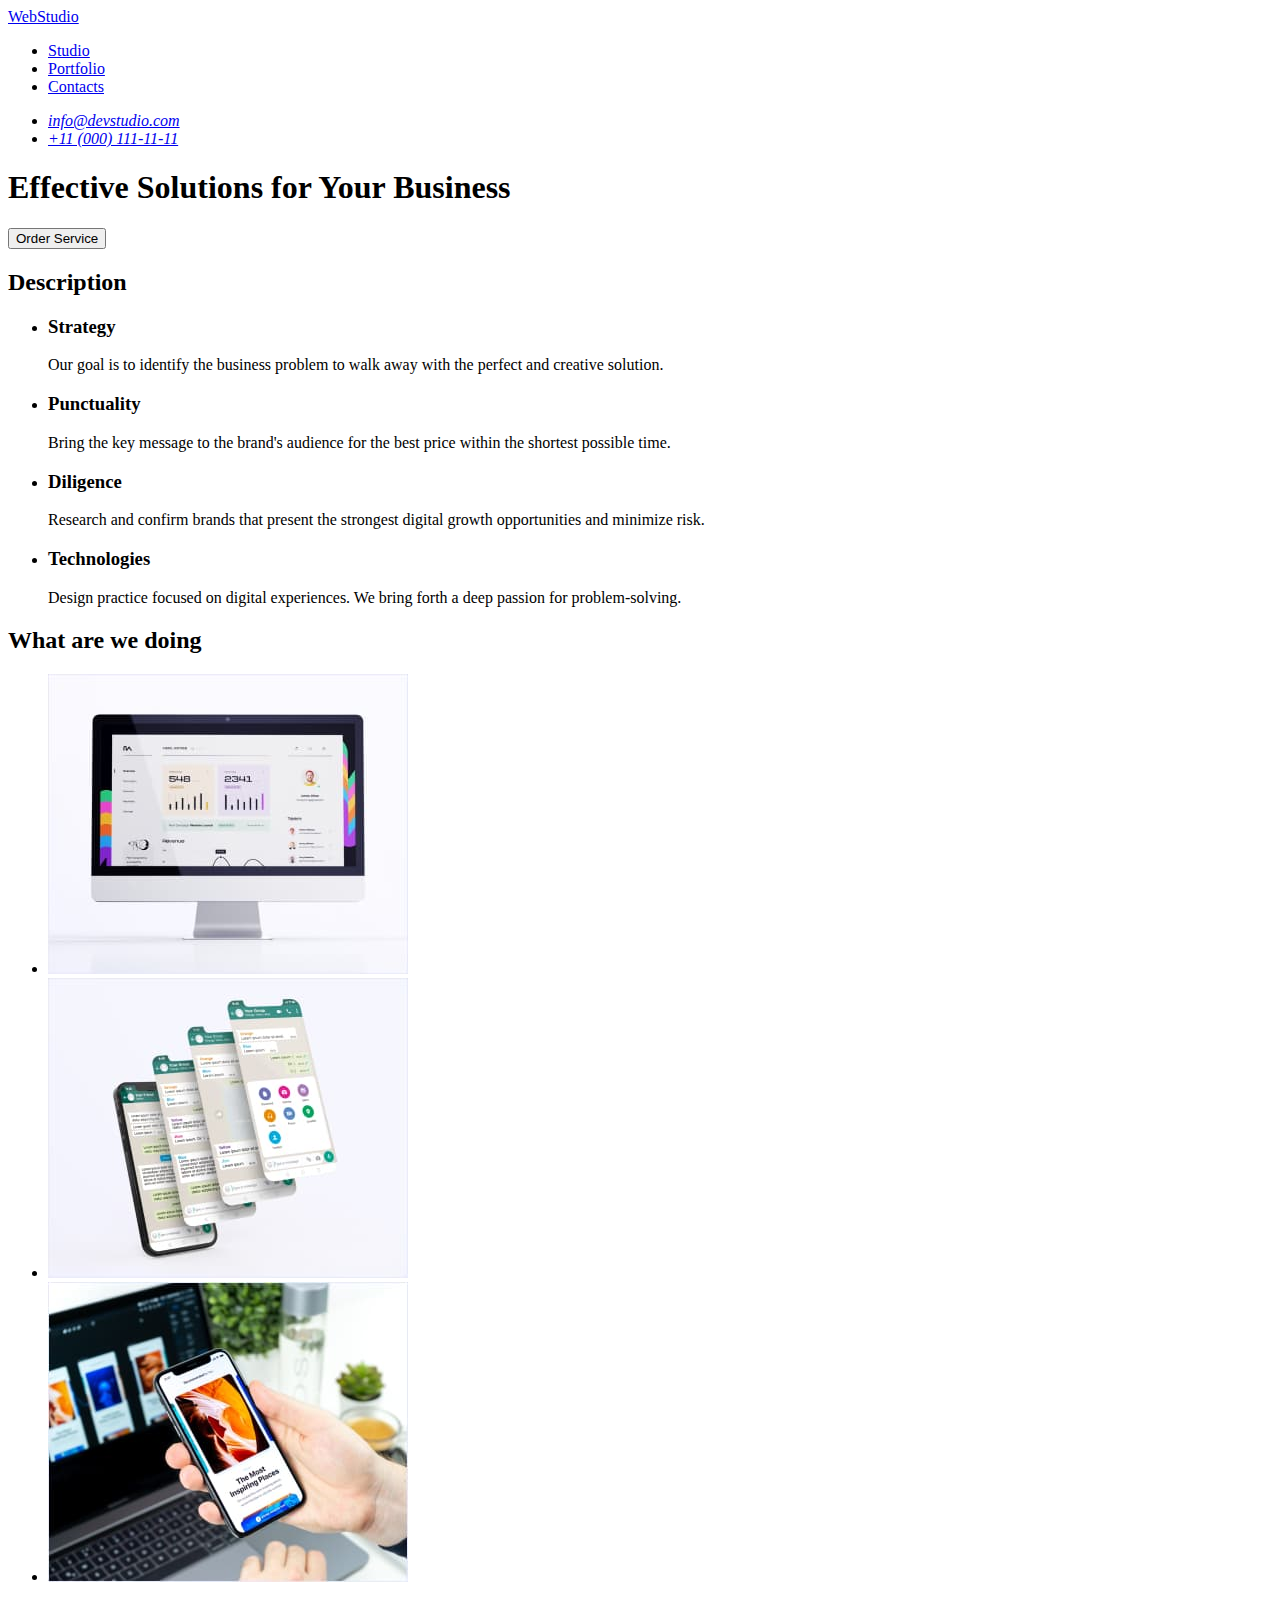
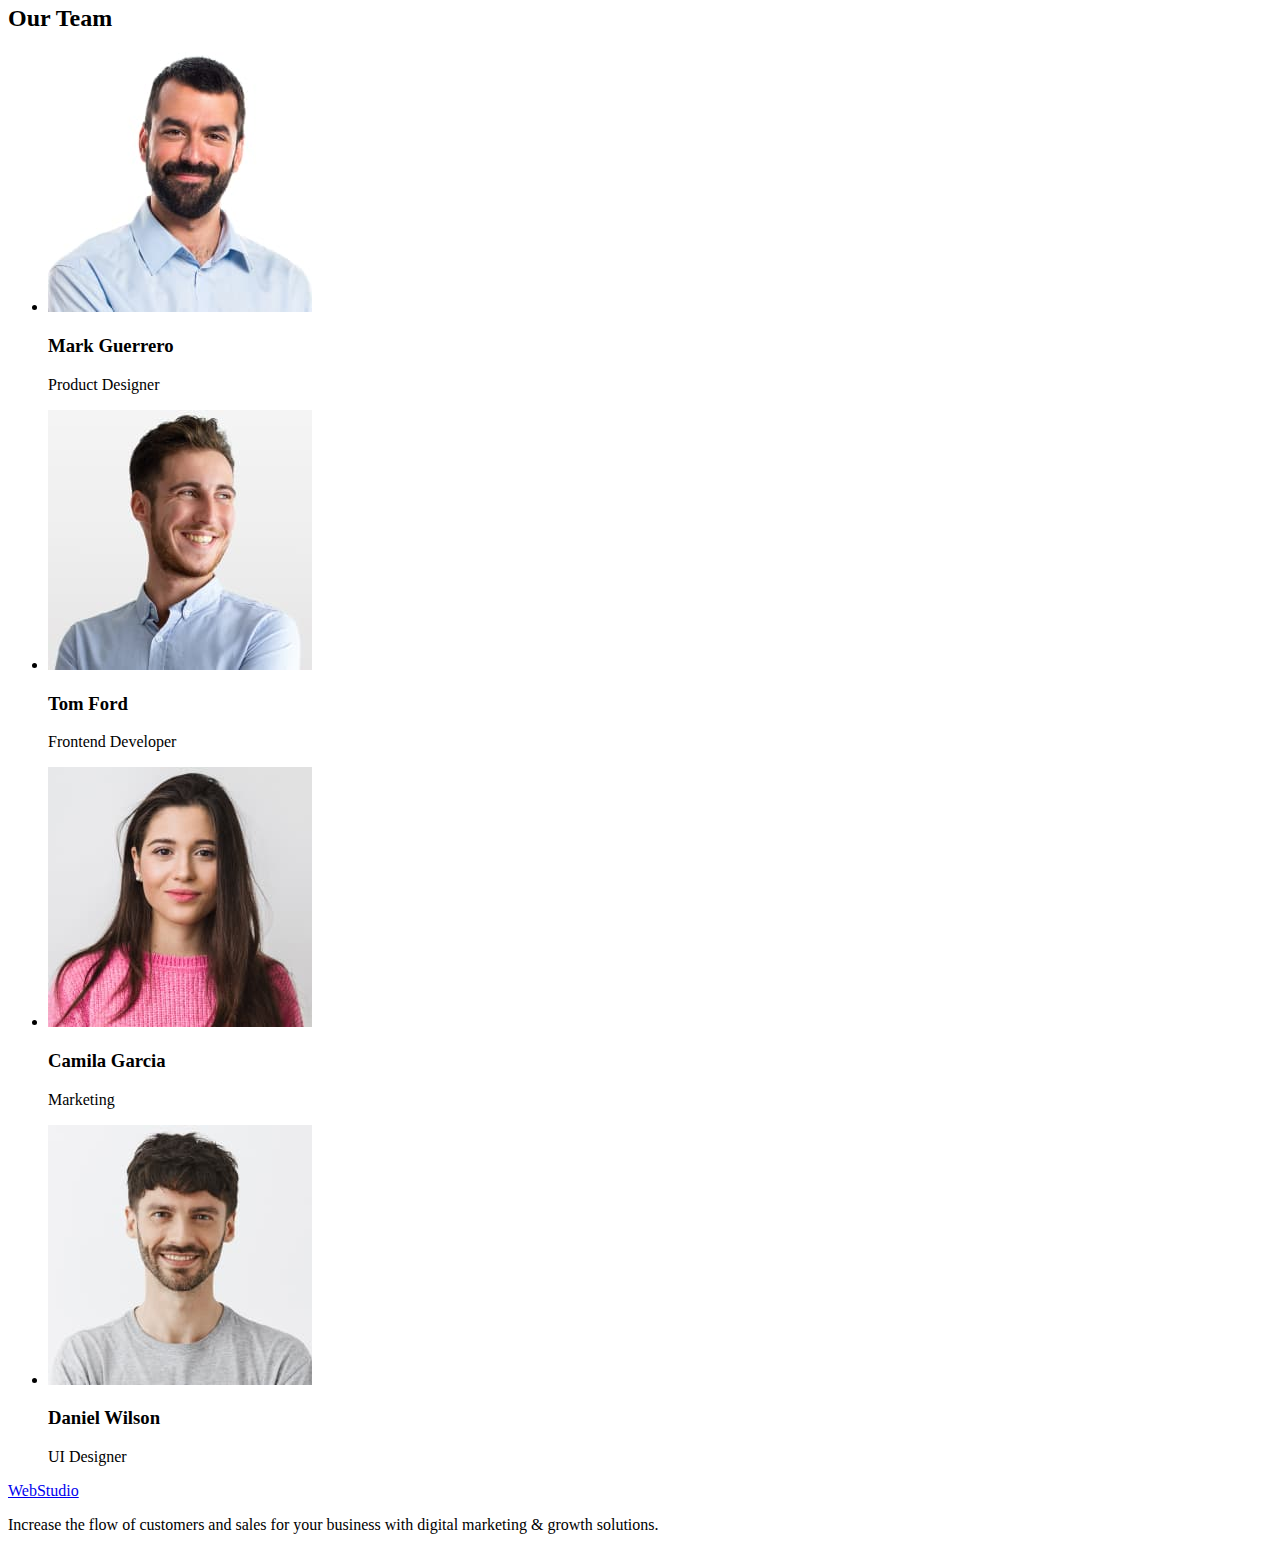
==== index.html @ dd0355c2 "Initial commit" ====
<!DOCTYPE html>
<html lang="en">

<head>
   <meta charset="UTF-8">
   <meta name="viewport" content="width=device-width, initial-scale=1.0">
   <title>goit-markup-hw-01</title>
</head>

<body>

   <header>
      <nav>
         <a href="./index.html">WebStudio</a>
         <ul>
            <li><a href="#">Studio</a></li>
            <li><a href="#">Portfolio</a></li>
            <li><a href="#">Contacts</a></li>
         </ul>
      </nav>
      <address>
         <ul>
            <li>
               <a href="mailto:info@devstudio.com">info@devstudio.com</a>
            </li>
            <li>
               <a href="tel:+110001111111">+11 (000) 111-11-11</a>
            </li>
         </ul>
      </address>
   </header>

   <main>

      <section>
         <h1>Effective Solutions for Your Business</h1>
         <button type="button">Order Service</button>
      </section>

      <section>
         <h2>Description</h2>
         <ul>
            <li>
               <h3>Strategy</h3>
               <p>Our goal is to identify the business problem to walk away with the perfect and creative solution.</p>
            </li>
            <li>
               <h3>Punctuality</h3>
               <p>Bring the key message to the brand's audience for the best price within the shortest possible time.</p>
            </li>
            <li>
               <h3>Diligence</h3>
               <p>Research and confirm brands that present the strongest digital growth opportunities and minimize risk.</p>
            </li>
            <li>
               <h3>Technologies</h3>
               <p>Design practice focused on digital experiences. We bring forth a deep passion for problem-solving.</p>
            </li>
         </ul>
      </section>

      <section>
         <h2>What are we doing</h2>
         <ul>
            <li>
               <img src="./images/doing/img-1.jpg" alt="computer monitor" width="360" height="300">
            </li>
            <li>
               <img src="./images/doing/img-2.jpg" alt="multi screen phone" width="360" height="300">
            </li>
            <li>
               <img src="./images/doing/img-3.jpg" alt="laptop on the background and the hand that holds the phone" width="360" height="300">
            </li>
         </ul>
      </section>

      <section>
         <h2>Our Team</h2>
         <ul>
            <li>
               <img src="./images/team/img.jpg" alt="the man smiles" width="264" height="260">
               <h3>Mark Guerrero</h3>
               <p>Product Designer</p>
            </li>
            <li>
               <img src="./images/team/img-1.jpg" alt="young man smiles and looks away" width="264" height="260">
               <h3>Tom Ford</h3>
               <p>Frontend Developer</p>
            </li>
            <li>
               <img src="./images/team/img-2.jpg" alt="young girl with long dark hair" width="264" height="260">
               <h3>Camila Garcia</h3>
               <p>Marketing</p>
            </li>
            <li>
               <img src="./images/team/img-3.jpg" alt="young man smiling" width="264" height="260">
               <h3>Daniel Wilson</h3>
               <p>UI Designer</p>
            </li>
         </ul>
      </section>

   </main>
   <footer>
      <a href="./index.html">WebStudio</a>
      <p>Increase the flow of customers and sales for your business with digital marketing & growth solutions.</p>
   </footer>
</body>

</html>
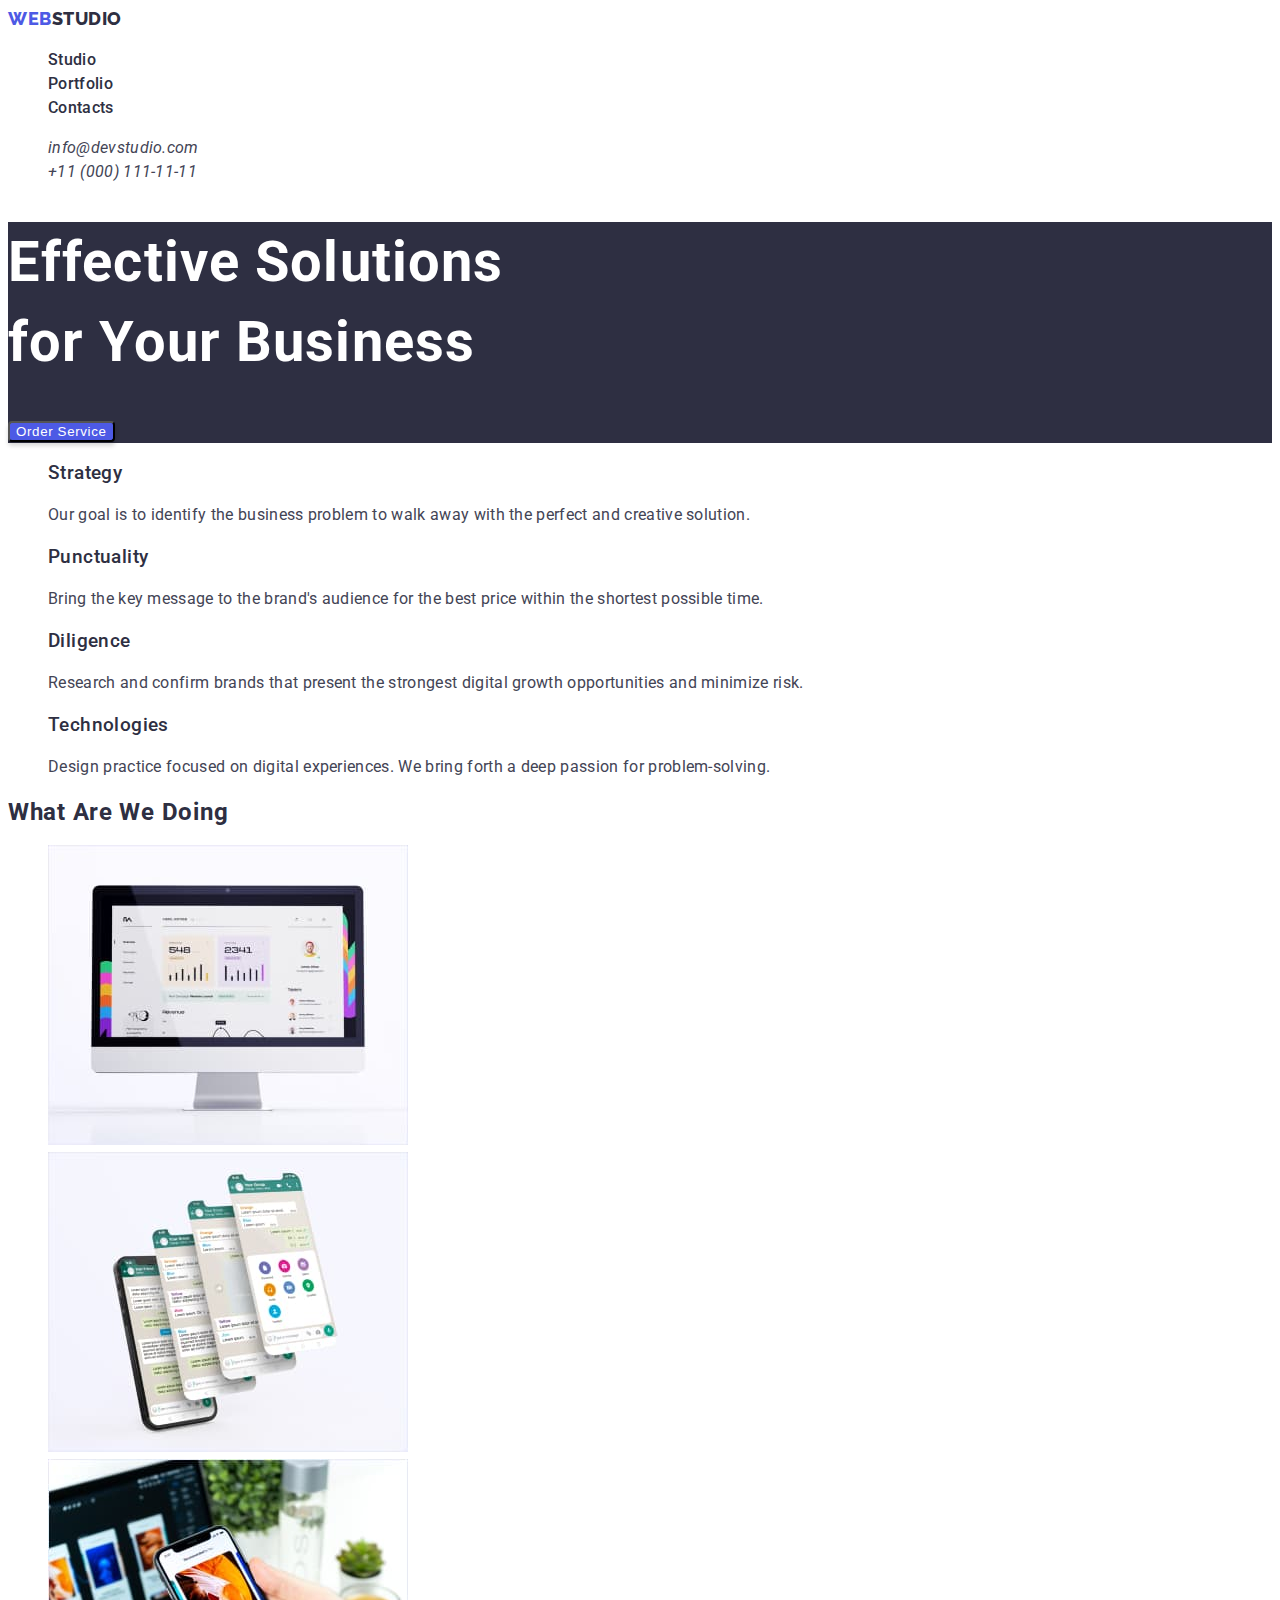
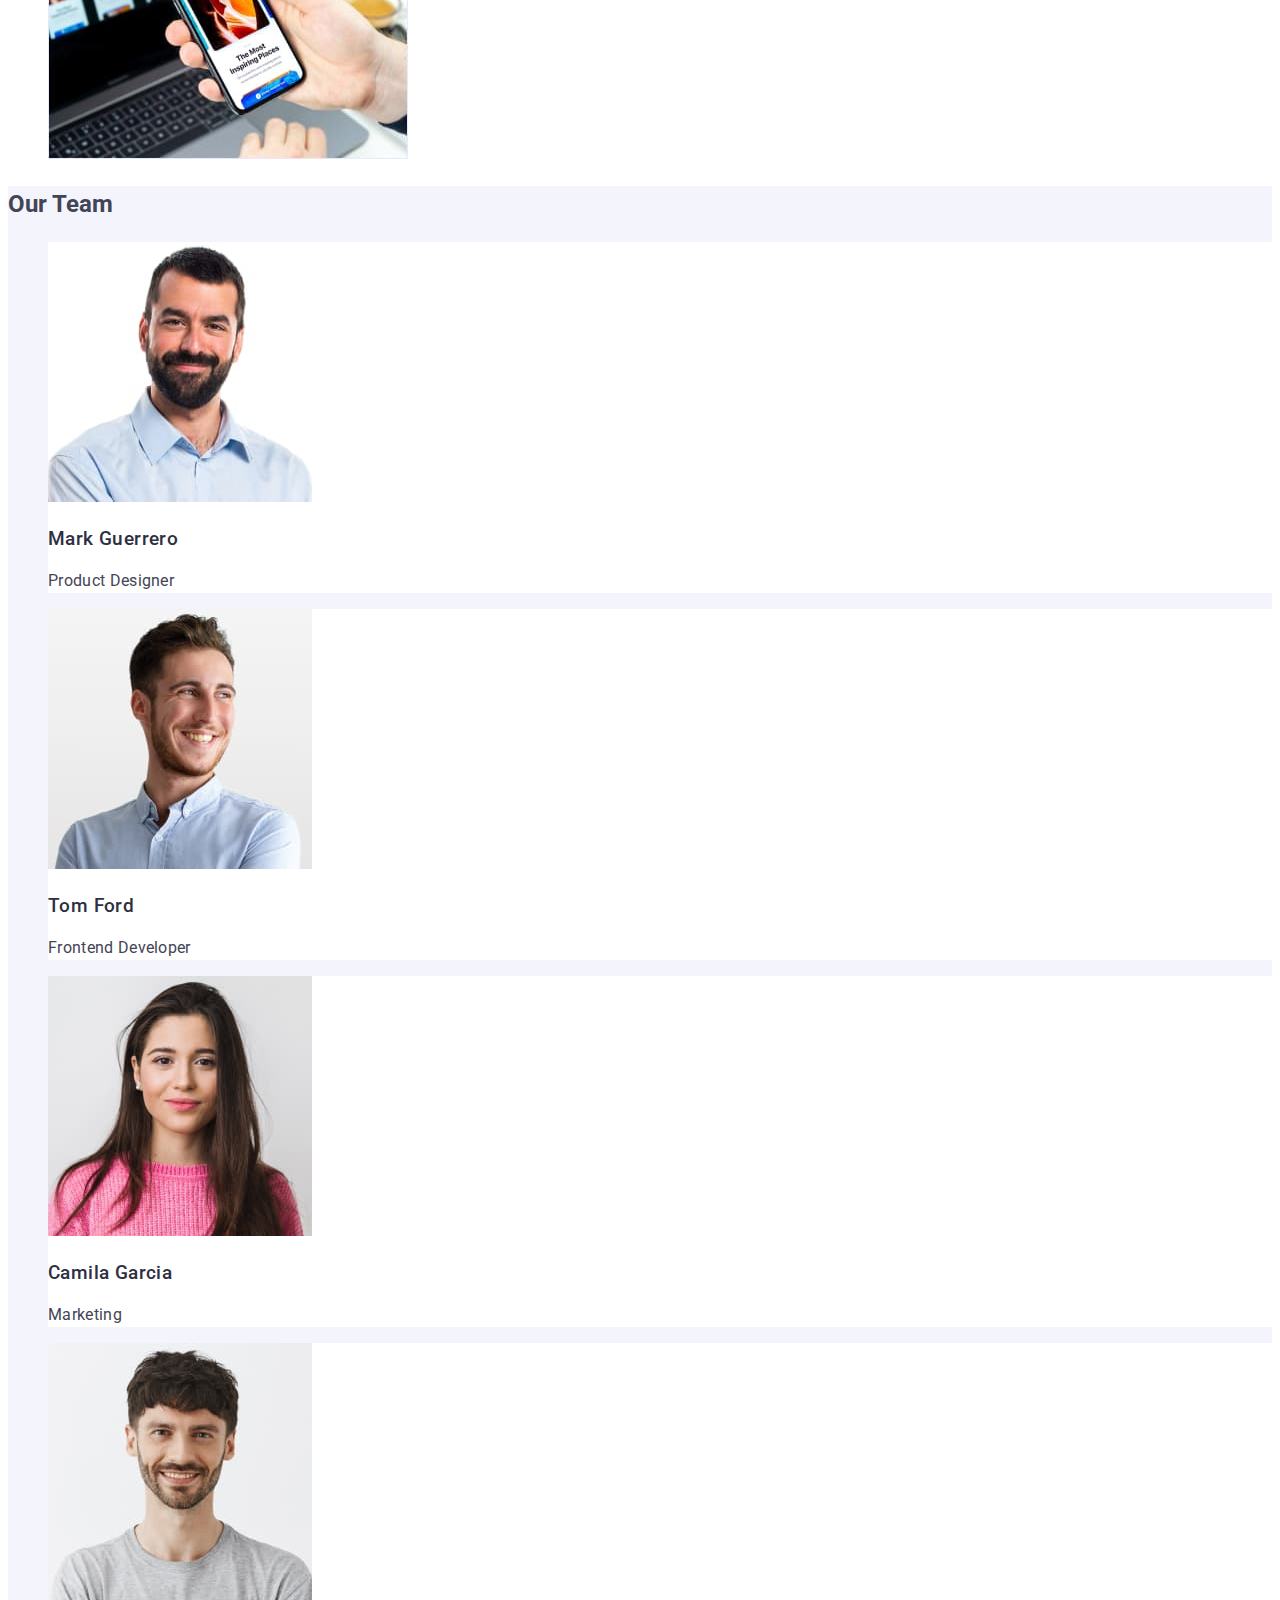
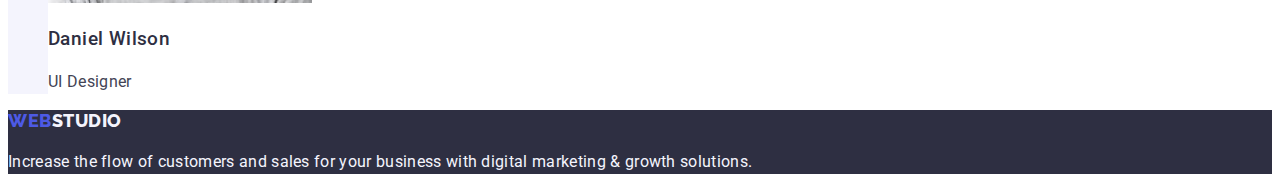
==== commit edc7bf6e: "goit-markup-hw-02" ====
--- a/index.html
+++ b/index.html
@@ -5,105 +5,139 @@
    <meta charset="UTF-8">
    <meta name="viewport" content="width=device-width, initial-scale=1.0">
    <title>goit-markup-hw-01</title>
+   <link rel="preconnect" href="https://fonts.googleapis.com">
+   <link rel="preconnect" href="https://fonts.gstatic.com" crossorigin>
+   <link href="https://fonts.googleapis.com/css2?family=Raleway:wght@800&family=Roboto:wght@400;500;700;900&display=swap" rel="stylesheet">
+   <link rel="stylesheet" href="./css/styles.css">
 </head>
 
 <body>
 
-   <header>
+   <!-- =============header================= -->
+   <header class="header-section">
       <nav>
-         <a href="./index.html">WebStudio</a>
-         <ul>
-            <li><a href="#">Studio</a></li>
-            <li><a href="#">Portfolio</a></li>
-            <li><a href="#">Contacts</a></li>
+         <a class="header-logo-linck linck logo" href="./index.html">Web<span class="header-logo-wrap">Studio</span></a>
+
+         <ul class="header-list list">
+            <li class="header-list-item">
+               <a class="header-list-linck linck" href="./index.html">Studio</a>
+            </li>
+
+            <li class="header-list-item">
+               <a class="header-list-linck linck" href="./portfolio.html">Portfolio</a>
+            </li>
+
+            <li class="header-list-item">
+               <a class="header-list-linck linck" href="#">Contacts</a>
+            </li>
          </ul>
       </nav>
-      <address>
-         <ul>
-            <li>
-               <a href="mailto:info@devstudio.com">info@devstudio.com</a>
+
+      <address class="address-block">
+         <ul class="address-list list">
+            <li class="address-list-item">
+               <a class="address-list-linck linck" href="mailto:info@devstudio.com">info@devstudio.com</a>
             </li>
-            <li>
-               <a href="tel:+110001111111">+11 (000) 111-11-11</a>
+
+            <li class="address-list-item">
+               <a class="address-list-linck linck" href="tel:+110001111111">+11 (000) 111-11-11</a>
             </li>
          </ul>
       </address>
    </header>
-
-   <main>
-
-      <section>
-         <h1>Effective Solutions for Your Business</h1>
-         <button type="button">Order Service</button>
+   <!-- =============main================= -->
+   <main class="main-section">
+      <!-- ===========business section==================-->
+      <section class="business-section">
+         <h1 class="business-titel">Effective Solutions <br> for Your Business</h1>
+         <button class="business-button button" type="button">Order Service</button>
       </section>
 
-      <section>
-         <h2>Description</h2>
-         <ul>
-            <li>
-               <h3>Strategy</h3>
-               <p>Our goal is to identify the business problem to walk away with the perfect and creative solution.</p>
+      <!-- =============description section================-->
+      <section class="description-section">
+         <h2 hidden>Description</h2>
+
+         <ul class="description-list list">
+            <li class="description-list-item">
+               <h3 class="description-list-titel heading">Strategy</h3>
+               <p class="description-list-text text">Our goal is to identify the business problem to walk away with the perfect and creative solution.</p>
             </li>
-            <li>
-               <h3>Punctuality</h3>
-               <p>Bring the key message to the brand's audience for the best price within the shortest possible time.</p>
+
+            <li class="description-list-item list">
+               <h3 class="description-list-titel heading">Punctuality</h3>
+               <p class="description-list-text text">Bring the key message to the brand's audience for the best price within the shortest possible time.</p>
             </li>
-            <li>
-               <h3>Diligence</h3>
-               <p>Research and confirm brands that present the strongest digital growth opportunities and minimize risk.</p>
+
+            <li class="description-list-item list">
+               <h3 class="description-list-titel heading">Diligence</h3>
+               <p class="description-list-text text">Research and confirm brands that present the strongest digital growth opportunities and minimize risk.</p>
             </li>
-            <li>
-               <h3>Technologies</h3>
-               <p>Design practice focused on digital experiences. We bring forth a deep passion for problem-solving.</p>
+
+            <li class="description-list-item list">
+               <h3 class="description-list-titel heading">Technologies</h3>
+               <p class="description-list-text text">Design practice focused on digital experiences. We bring forth a deep passion for problem-solving.</p>
+            </li>
+         </ul>
+
+      </section>
+
+      <!-- =================we doing========================-->
+      <section class="we-doing-section">
+         <h2 class="we-doing-titel sub-titel">What are we doing</h2>
+
+         <ul class="we-doing-list list">
+            <li class="we-doing-list-item">
+               <img class="we-doing-list-img" src="./images/doing/img-1.jpg" alt="computer monitor" width="360" height="300">
+            </li>
+
+            <li class="we-doing-list-item">
+               <img class="we-doing-list-img" src="./images/doing/img-2.jpg" alt="multi screen phone" width="360" height="300">
+            </li>
+
+            <li class="we-doing-list-item">
+               <img class="we-doing-list-img" src="./images/doing/img-3.jpg" alt="laptop on the background and the hand that holds the phone" width="360" height="300">
             </li>
          </ul>
       </section>
 
-      <section>
-         <h2>What are we doing</h2>
-         <ul>
-            <li>
-               <img src="./images/doing/img-1.jpg" alt="computer monitor" width="360" height="300">
+      <!-- =================team section========================-->
+
+      <section class="team-section">
+         <h2 class="team-titel">Our Team</h2>
+
+         <ul class="team-list list">
+            <li class="team-list-item">
+               <img class="team-list-img" src="./images/team/img.jpg" alt="the man smiles" width="264" height="260">
+               <h3 class="team-list-titel heading">Mark Guerrero</h3>
+               <p class="team-list-text text">Product Designer</p>
             </li>
-            <li>
-               <img src="./images/doing/img-2.jpg" alt="multi screen phone" width="360" height="300">
+
+            <li class="team-list-item">
+               <img class="team-list-img" src="./images/team/img-1.jpg" alt="young man smiles and looks away" width="264" height="260">
+               <h3 class="team-list-titel heading">Tom Ford</h3>
+               <p class="team-list-text text">Frontend Developer</p>
             </li>
-            <li>
-               <img src="./images/doing/img-3.jpg" alt="laptop on the background and the hand that holds the phone" width="360" height="300">
+
+            <li class="team-list-item">
+               <img class="team-list-img" src="./images/team/img-2.jpg" alt="young girl with long dark hair" width="264" height="260">
+               <h3 class="team-list-titel heading">Camila Garcia</h3>
+               <p class="team-list-text text">Marketing</p>
+            </li>
+
+            <li class="team-list-item">
+               <img class="team-list-img" src="./images/team/img-3.jpg" alt="young man smiling" width="264" height="260">
+               <h3 class="team-list-titel heading">Daniel Wilson</h3>
+               <p class="team-list-text text">UI Designer</p>
             </li>
          </ul>
-      </section>
 
-      <section>
-         <h2>Our Team</h2>
-         <ul>
-            <li>
-               <img src="./images/team/img.jpg" alt="the man smiles" width="264" height="260">
-               <h3>Mark Guerrero</h3>
-               <p>Product Designer</p>
-            </li>
-            <li>
-               <img src="./images/team/img-1.jpg" alt="young man smiles and looks away" width="264" height="260">
-               <h3>Tom Ford</h3>
-               <p>Frontend Developer</p>
-            </li>
-            <li>
-               <img src="./images/team/img-2.jpg" alt="young girl with long dark hair" width="264" height="260">
-               <h3>Camila Garcia</h3>
-               <p>Marketing</p>
-            </li>
-            <li>
-               <img src="./images/team/img-3.jpg" alt="young man smiling" width="264" height="260">
-               <h3>Daniel Wilson</h3>
-               <p>UI Designer</p>
-            </li>
-         </ul>
       </section>
 
    </main>
-   <footer>
-      <a href="./index.html">WebStudio</a>
-      <p>Increase the flow of customers and sales for your business with digital marketing & growth solutions.</p>
+   <!-- =============footer================= -->
+   <footer class="footer-section">
+      <a class="footer-logo linck logo" href="./index.html">Web<span class="footer-logo-wrap">Studio</span></a>
+      <p class="footer-text text">Increase the flow of customers and sales for your business with digital marketing & growth solutions.</p>
    </footer>
 </body>
 
--- a/css/styles.css
+++ b/css/styles.css
@@ -0,0 +1,230 @@
+/*================ common styles=================== */
+
+:root {
+   --roboto-font: 'Roboto', sans-serif;
+   --raleway-font: 'Raleway', sans-serif;
+   --font-size-subtitel: 36px;
+   --font-size-logo: 18px;
+   --font-size-min-titel: 20px;
+   --navyblue: #2E2F42;
+   --iris: #4D5AE5;
+   --white: #FFF;
+   --slate: #434455;
+   --cloud: #F4F4FD;
+   --line-height-standart: 1.5;
+   --cornflower: #E7E9FC;
+   --ocean: #404BBF;
+}
+
+.sub-titel {
+   letter-spacing: 0.32px;
+   font-weight: 700;
+   line-height: 1.11;
+   letter-spacing: 0.72px;
+   text-transform: capitalize;
+   color: var(--navyblue);
+}
+
+.list {
+   list-style: none;
+}
+
+.linck {
+   color: inherit;
+   text-decoration: none;
+}
+
+.button {
+   cursor: pointer;
+}
+
+.text {
+   letter-spacing: 0.32px;
+}
+
+.heading {
+   font-style: var(--font-size-min-titel);
+   font-weight: 500;
+   line-height: 1.2;
+   letter-spacing: 0.4px;
+   color: var(--navyblue);
+}
+
+
+
+.logo {
+   font-family: var(--raleway-font);
+   color: var(--iris);
+   font-size: var(--font-size-logo);
+   font-weight: 800;
+   line-height: 1.16;
+   letter-spacing: 0.54px;
+   text-transform: uppercase;
+}
+
+body {
+   font-family: var(--roboto-font);
+   font-weight: 400;
+   font-size: 16px;
+   color: var(--slate);
+   background-color: var(--white);
+   line-height: var(--line-height-standart);
+}
+
+/*================ header section=================== */
+
+.header-section {}
+
+.header-logo-linck {}
+
+.header-logo-wrap {
+   color: var(--navyblue);
+}
+
+.header-list {}
+
+.header-list-item {}
+
+.header-list-linck {
+   font-weight: 500;
+   letter-spacing: 0.32px;
+   color: var(--navyblue);
+}
+
+.address-block {}
+
+.address-list {}
+
+.address-list-item {}
+
+.address-list-linck {
+   letter-spacing: 0.32px;
+}
+
+/*================ business section and main =================== */
+
+.main-section {}
+
+.business-section {
+   background-color: var(--navyblue);
+}
+
+.business-titel {
+   font-size: 56px;
+   font-weight: 700;
+   line-height: 1.43;
+   letter-spacing: 1.12px;
+   color: var(--white);
+}
+
+.business-button {
+   font-weight: 500;
+   letter-spacing: 0.64px;
+   color: var(--white);
+   border-radius: 4px;
+   background-color: var(--iris);
+   box-shadow: 0px 4px 4px 0px rgba(0, 0, 0, 0.15);
+}
+
+/*================description section=================== */
+
+.description-section {}
+
+.description-list {}
+
+.description-list-item {}
+
+.description-list-titel {}
+
+.description-list-text {}
+
+/*================we doing section=================== */
+
+.we-doing-section {}
+
+.we-doing-sub-titel {}
+
+.we-doing-list {}
+
+.we-doing-list-item {}
+
+.we-doing-list-img {}
+
+/*================team section=================== */
+
+.team-section {
+   background-color: var(--cloud);
+}
+
+.team-titel {}
+
+.team-list {}
+
+.team-list-item {
+   background: var(--white);
+}
+
+.team-list-img {}
+
+.team-list-titel {}
+
+.team-list-text {}
+
+/*================footer section=================== */
+
+.footer-section {
+   background-color: var(--navyblue);
+}
+
+.footer-logo {}
+
+.footer-logo-wrap {
+   color: var(--cloud);
+}
+
+.footer-text {
+   color: var(--cloud);
+}
+
+
+/* ------------section portfolio--------------- */
+
+.main-section-portfolio {}
+
+/* ------------gallery filter--------------- */
+.portfolio-filter-list {}
+
+.filter-list-item {}
+
+.filter-list-button {
+   font-weight: 500;
+   border-radius: 4px;
+   border: 1px solid var(--cornflower);
+   background-color: var(--cloud);
+   color: var(--iris);
+   letter-spacing: 0.64px;
+}
+
+
+.filter-list-button:hover,
+.filter-list-button:focus {
+   background-color: var(--ocean);
+   color: var(--white);
+   box-shadow: 0px 2px 2px 0px rgba(0, 0, 0, 0.12), 0px 2px 1px 0px rgba(0, 0, 0, 0.08), 0px 3px 1px 0px rgba(0, 0, 0, 0.10);
+}
+
+/* ------------gallery-section--------------- */
+
+.gallery-section {}
+
+.gallery-list {}
+
+.gallery-list-item {}
+
+.gallery-list-linck {}
+
+.gallery-list-img {}
+
+.gallery-list-titel {}
+
+.gallery-list-text {}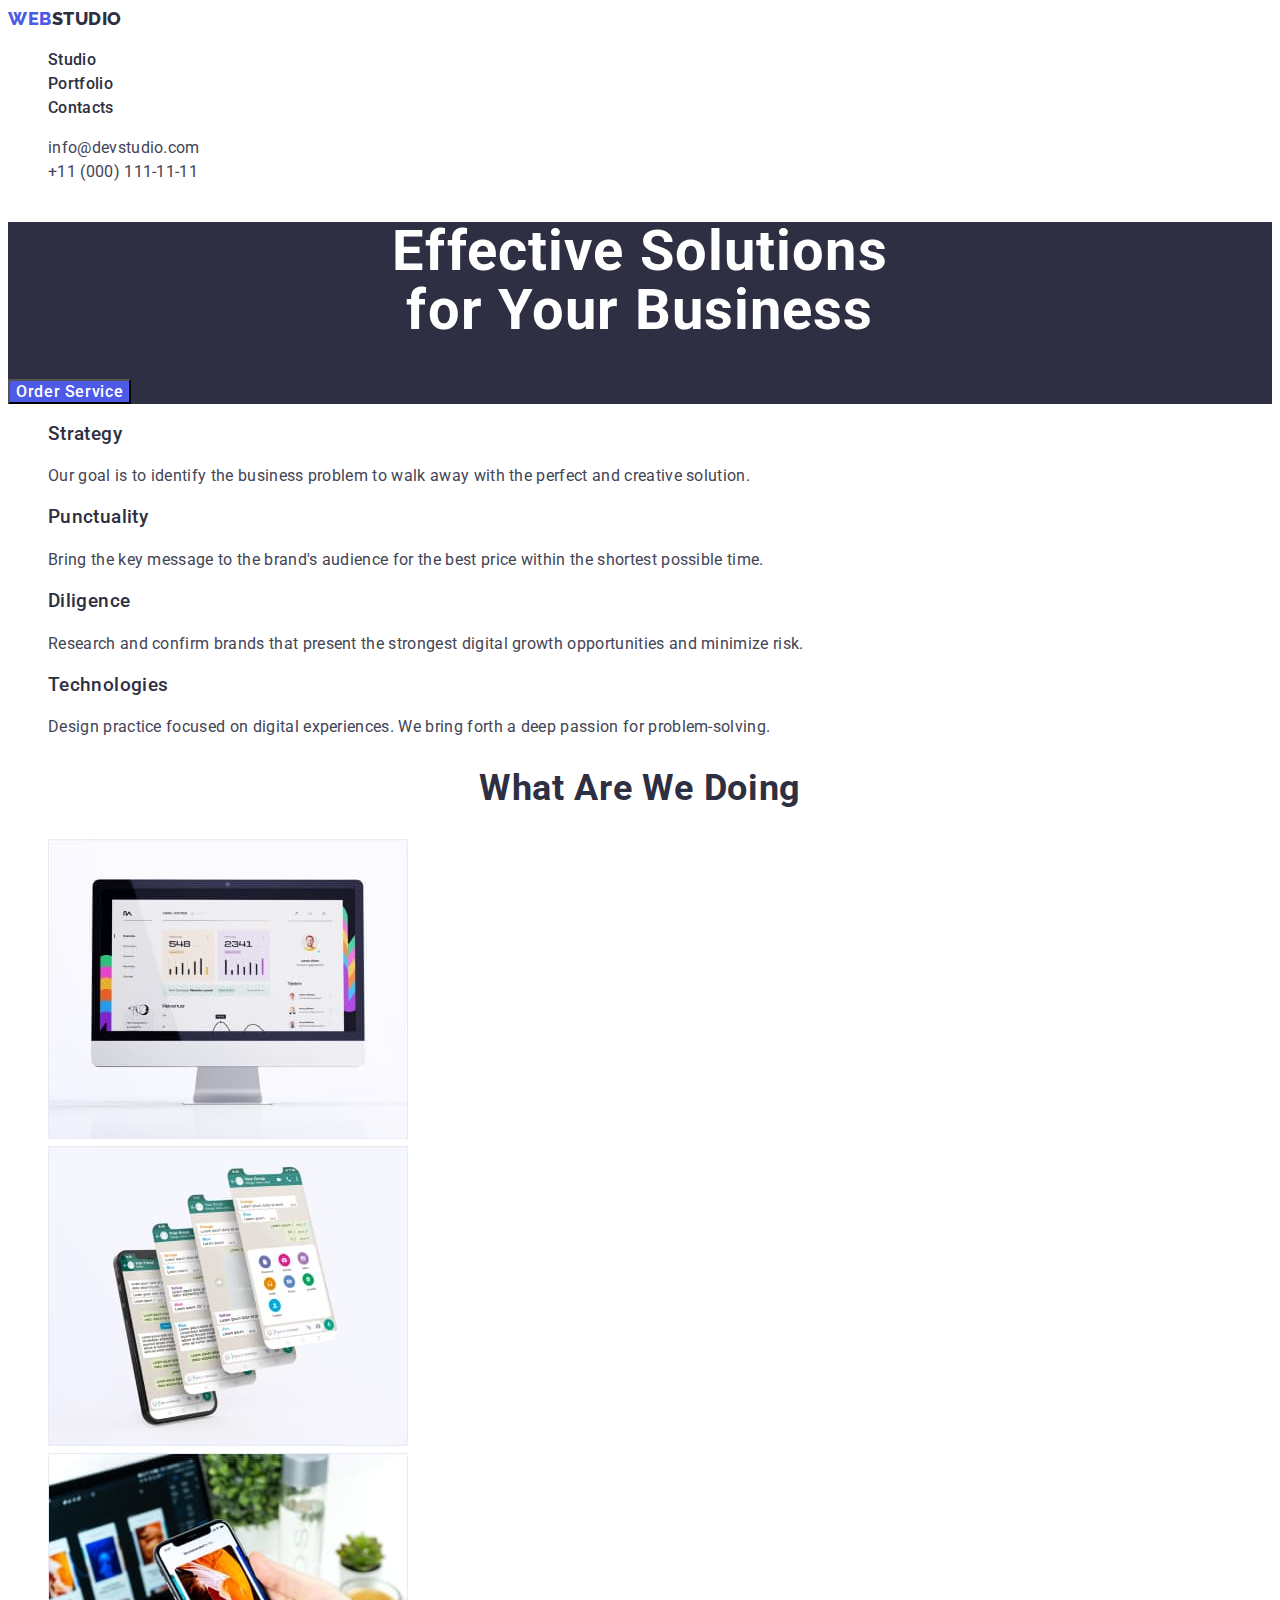
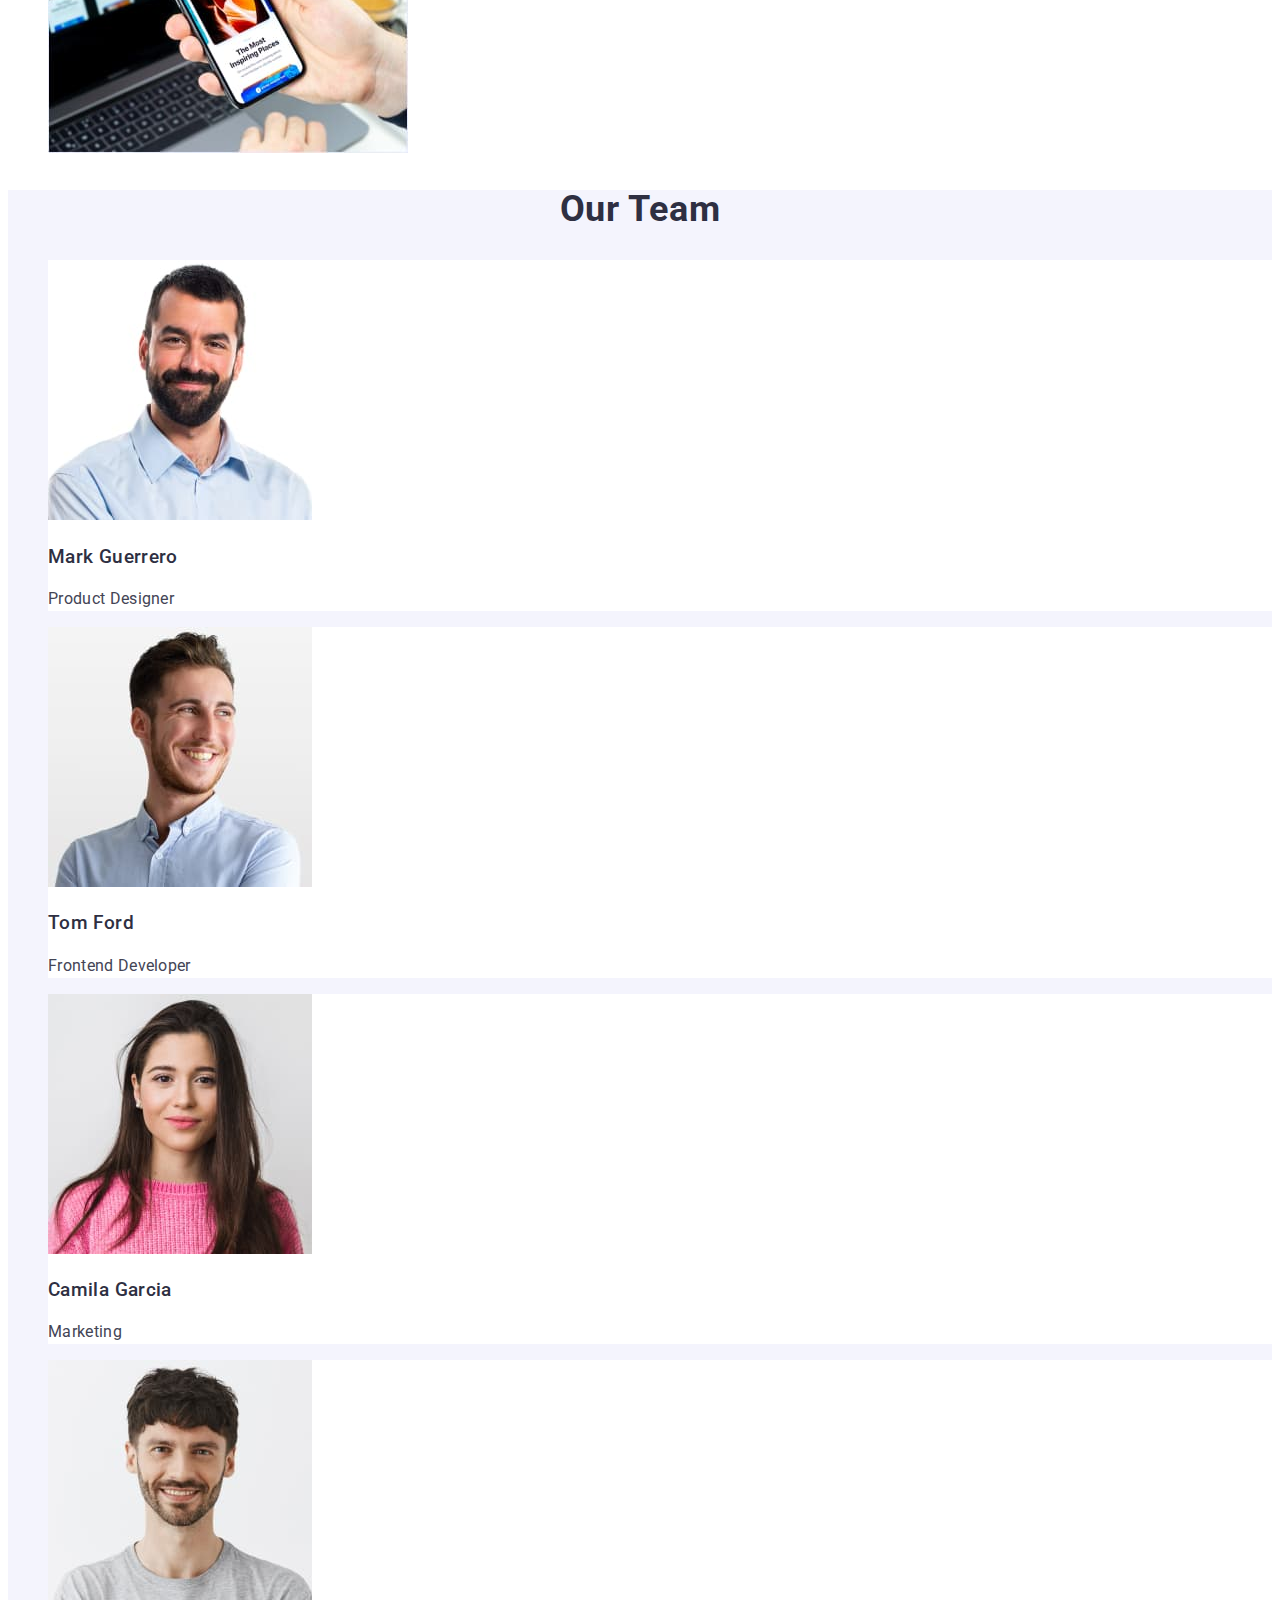
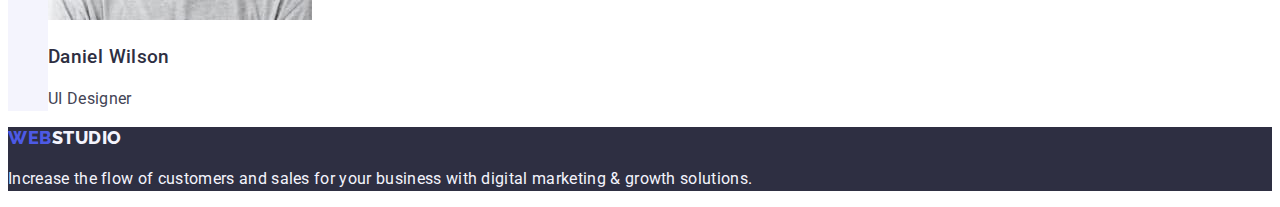
==== commit dd97c0a1: "modification" ====
--- a/index.html
+++ b/index.html
@@ -16,19 +16,19 @@
    <!-- =============header================= -->
    <header class="header-section">
       <nav>
-         <a class="header-logo-linck linck logo" href="./index.html">Web<span class="header-logo-wrap">Studio</span></a>
+         <a class="header-logo logo link " href="./index.html">Web<span class="header-logo-wrap">Studio</span></a>
 
          <ul class="header-list list">
             <li class="header-list-item">
-               <a class="header-list-linck linck" href="./index.html">Studio</a>
+               <a class="header-list-link link" href="./index.html">Studio</a>
             </li>
 
             <li class="header-list-item">
-               <a class="header-list-linck linck" href="./portfolio.html">Portfolio</a>
+               <a class="header-list-link link" href="./portfolio.html">Portfolio</a>
             </li>
 
             <li class="header-list-item">
-               <a class="header-list-linck linck" href="#">Contacts</a>
+               <a class="header-list-link link" href="">Contacts</a>
             </li>
          </ul>
       </nav>
@@ -36,11 +36,11 @@
       <address class="address-block">
          <ul class="address-list list">
             <li class="address-list-item">
-               <a class="address-list-linck linck" href="mailto:info@devstudio.com">info@devstudio.com</a>
+               <a class="address-list-link link" href="mailto:info@devstudio.com">info@devstudio.com</a>
             </li>
 
             <li class="address-list-item">
-               <a class="address-list-linck linck" href="tel:+110001111111">+11 (000) 111-11-11</a>
+               <a class="address-list-link link" href="tel:+110001111111">+11 (000) 111-11-11</a>
             </li>
          </ul>
       </address>
@@ -103,7 +103,7 @@
       <!-- =================team section========================-->
 
       <section class="team-section">
-         <h2 class="team-titel">Our Team</h2>
+         <h2 class="team-titel sub-titel">Our Team</h2>
 
          <ul class="team-list list">
             <li class="team-list-item">
@@ -136,7 +136,7 @@
    </main>
    <!-- =============footer================= -->
    <footer class="footer-section">
-      <a class="footer-logo linck logo" href="./index.html">Web<span class="footer-logo-wrap">Studio</span></a>
+      <a class="footer-logo link logo" href="./index.html">Web<span class="footer-logo-wrap">Studio</span></a>
       <p class="footer-text text">Increase the flow of customers and sales for your business with digital marketing & growth solutions.</p>
    </footer>
 </body>
--- a/css/styles.css
+++ b/css/styles.css
@@ -6,7 +6,7 @@
    --font-size-subtitel: 36px;
    --font-size-logo: 18px;
    --font-size-min-titel: 20px;
-   --navyblue: #2E2F42;
+   --navyblue: #2e2f42;
    --iris: #4D5AE5;
    --white: #FFF;
    --slate: #434455;
@@ -17,20 +17,21 @@
 }
 
 .sub-titel {
-   letter-spacing: 0.32px;
+   font-size: var(--font-size-subtitel);
    font-weight: 700;
    line-height: 1.11;
-   letter-spacing: 0.72px;
+   letter-spacing: 0.02em;
    text-transform: capitalize;
    color: var(--navyblue);
+   text-align: center
 }
 
 .list {
    list-style: none;
 }
 
-.linck {
-   color: inherit;
+.link {
+   color: currentColor;
    text-decoration: none;
 }
 
@@ -38,15 +39,13 @@
    cursor: pointer;
 }
 
-.text {
-   letter-spacing: 0.32px;
-}
+.text {}
 
 .heading {
    font-style: var(--font-size-min-titel);
    font-weight: 500;
    line-height: 1.2;
-   letter-spacing: 0.4px;
+   letter-spacing: 0.02em;
    color: var(--navyblue);
 }
 
@@ -57,7 +56,7 @@
    color: var(--iris);
    font-size: var(--font-size-logo);
    font-weight: 800;
-   line-height: 1.16;
+   line-height: 1.17;
    letter-spacing: 0.54px;
    text-transform: uppercase;
 }
@@ -69,13 +68,14 @@
    color: var(--slate);
    background-color: var(--white);
    line-height: var(--line-height-standart);
+   letter-spacing: 0.32px;
 }
 
 /*================ header section=================== */
 
 .header-section {}
 
-.header-logo-linck {}
+.header-logo {}
 
 .header-logo-wrap {
    color: var(--navyblue);
@@ -85,20 +85,26 @@
 
 .header-list-item {}
 
-.header-list-linck {
-   font-weight: 500;
-   letter-spacing: 0.32px;
-   color: var(--navyblue);
-}
-
-.address-block {}
+.header-list-link {
+   font-weight: 500;
+   color: var(--navyblue);
+}
+
+.address-block {
+   font-style: normal
+}
 
 .address-list {}
 
 .address-list-item {}
 
-.address-list-linck {
-   letter-spacing: 0.32px;
+.address-list-link {}
+
+.header-list-link:hover,
+.header-list-link:focus,
+.address-list-link:hover,
+.address-list-link:focus {
+   color: var(--ocean);
 }
 
 /*================ business section and main =================== */
@@ -112,18 +118,25 @@
 .business-titel {
    font-size: 56px;
    font-weight: 700;
-   line-height: 1.43;
+   line-height: 1.07;
    letter-spacing: 1.12px;
+   text-align: center;
    color: var(--white);
 }
 
 .business-button {
-   font-weight: 500;
-   letter-spacing: 0.64px;
+   font-family: var(--roboto-font);
+   font-size: 16px;
+   font-weight: 500;
+   line-height: --line-height-standart;
+   letter-spacing: 0.04em;
    color: var(--white);
-   border-radius: 4px;
    background-color: var(--iris);
-   box-shadow: 0px 4px 4px 0px rgba(0, 0, 0, 0.15);
+}
+
+.business-button:hover,
+.business-button:focus {
+   background-color: var(--ocean);
 }
 
 /*================description section=================== */
@@ -197,12 +210,13 @@
 .filter-list-item {}
 
 .filter-list-button {
-   font-weight: 500;
-   border-radius: 4px;
-   border: 1px solid var(--cornflower);
+   font-family: var(--raleway-font);
+   font-weight: 500;
+   line-height: 1.5;
+   font-size: 16px;
    background-color: var(--cloud);
    color: var(--iris);
-   letter-spacing: 0.64px;
+   letter-spacing: 0.04em;
 }
 
 
@@ -210,7 +224,6 @@
 .filter-list-button:focus {
    background-color: var(--ocean);
    color: var(--white);
-   box-shadow: 0px 2px 2px 0px rgba(0, 0, 0, 0.12), 0px 2px 1px 0px rgba(0, 0, 0, 0.08), 0px 3px 1px 0px rgba(0, 0, 0, 0.10);
 }
 
 /* ------------gallery-section--------------- */
@@ -221,7 +234,7 @@
 
 .gallery-list-item {}
 
-.gallery-list-linck {}
+.gallery-list-link {}
 
 .gallery-list-img {}
 
